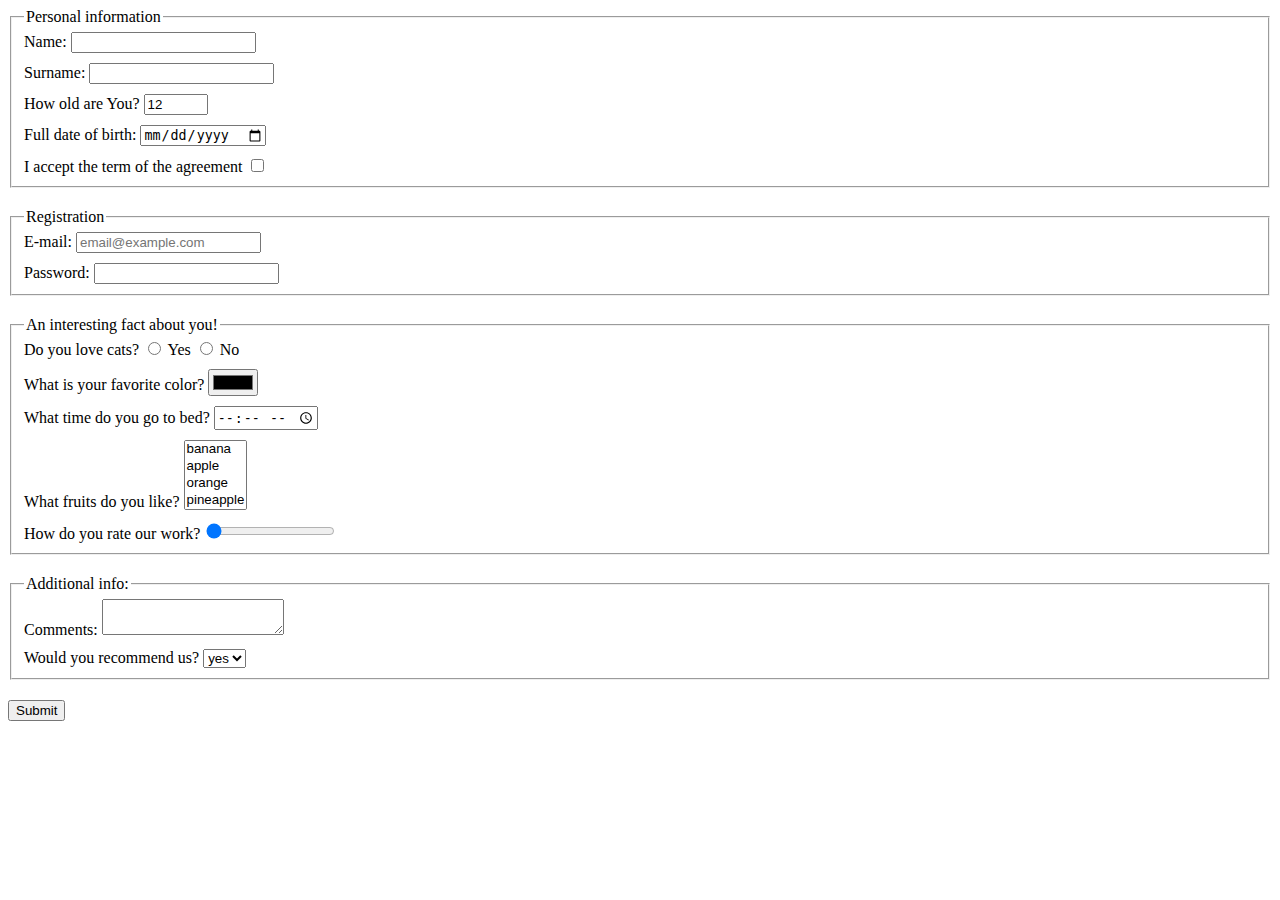
==== src/index.html @ 09e0259d "Form Task Commit" ====
<!doctype html>
<html lang="en">
  <head>
    <meta charset="UTF-8">
    
    <meta
      name="viewport"
      content="width=device-width, user-scalable=no, initial-scale=1.0, maximum-scale=1.0, minimum-scale=1.0"
    >
    <meta http-equiv="X-UA-Compatible" content="ie=edge">
    <title>HTML Form</title>
    <link rel="stylesheet" href="./style.css">
  </head>
  <body>
    <form
    action="https://mate-academy-form-lesson.herokuapp.com/create-application"
    method="post"
    >
      <fieldset class="field-group">
        <legend>Personal information</legend>
        <div class="field">
          <label for="firstName">
            Name:
            <input
            type="text"
            name="firstName"
            id="firstName"
            autocomplete="off"
            >
          </label>
        </div>

        <div class="field">
          <label for="secondName">
            Surname:
            <input
            type="text"
            name="secondName"
            id="secondName"
            autocomplete="off"
            >
          </label>
        </div>


        <div class="field">
          <label for="age">
            How old are You?
            <input
            type="number"
            name="age"
            id="age"
            value="12"
            min="1"
            max="100"
            >
          </label>
        </div>

        <div class="field">
          <label for="dateOfBirth">
            Full date of birth:
            <input 
            type="date" 
            name="dateOfBirth"
            id="dateOfBirth"
            >
          </label>
        </div>

        <div class="field">
          <label for="term">
            I accept the term of the agreement
            <input
            type="checkbox"
            name="term"
            id="term"
            required
            >
          </label>
        </div>
      </fieldset>

      <fieldset class="field-group">
        <legend>Registration</legend>
        <div class="field">
          <label for="email">
            E-mail:
            <input
            type="email"
            name="email"
            id="email"
            placeholder="email@example.com"
            required
            >
          </label>
        </div>

        <div class="field">
          <label for="password">
            Password:
            <input
            type="password"
            name="password"
            id="password"
            minlength="6"
            maxlength="20"
            >
          </label>
        </div>
      </fieldset>

      <fieldset class="field-group">
        <legend>An interesting fact about you!</legend>
        <div class="field">
          Do you love cats?
          <label for="loveCat">
            <input
            type="radio"
            name="loveCat"
            value="yes"
            id="loveCat"
            >
            Yes
          </label>

          <label for="notLoveCat">
            <input
            type="radio"
            name="loveCat"
            value="yes"
            id="notLoveCat"
            >
            No
          </label>
        </div>

        <div class="field">
          <label for="color">
            What is your favorite color?
            <input
            type="color"
            name="color"
            value="#000"
            >
          </label>
        </div>

        <div class="field">
          <label for="time">
            What time do you go to bed?
            <input
            type="time"
            name="time"
            id="time"
            >
          </label>
        </div>

        <div class="field">
          <label for="fruit">
            What fruits do you like?
            <select
            name="fruit"
            id="fruit"
            multiple
            >
              <option value="banana">banana</option>
              <option value="apple">apple</option>
              <option value="orange">orange</option>
              <option value="pineapple">pineapple</option>
              <option value="kiwi">kiwi</option>
              <option value=" " disabled></option>
            </select>
          </label>
        </div>

        <div class="field">
          <label for="rateWork">
            How do you rate our work?
            <input
            type="range"
            name="rateWork"
            value="0"
            >
          </label>
        </div>
      </fieldset>

      <fieldset class="field-group">
        <legend>Additional info:</legend>
        <div class="field">
          <label for="comment">
            Comments:
            <textarea
            name="comment"
            id="comment"
            cols="20"
            rows="2"
            > 
            </textarea>
          </label>
        </div>

        <div class="field">
          <label for="ref">
            Would you recommend us?
            <select name="ref" id="ref">
              <option value="yes">yes</option>
              <option value="no">no</option>
            </select>
          </label>
        </div>
      </fieldset>
      <button type="submit">Submit</button>
    </form>
    <script type="text/javascript" src="./main.js"></script>
  </body>
</html>
---- src/style.css ----
/* styles go here */
.field-group:not(:last-child) {
  margin-bottom: 20px;
}

.field:not(:last-child) {
  margin-bottom: 10px;
}
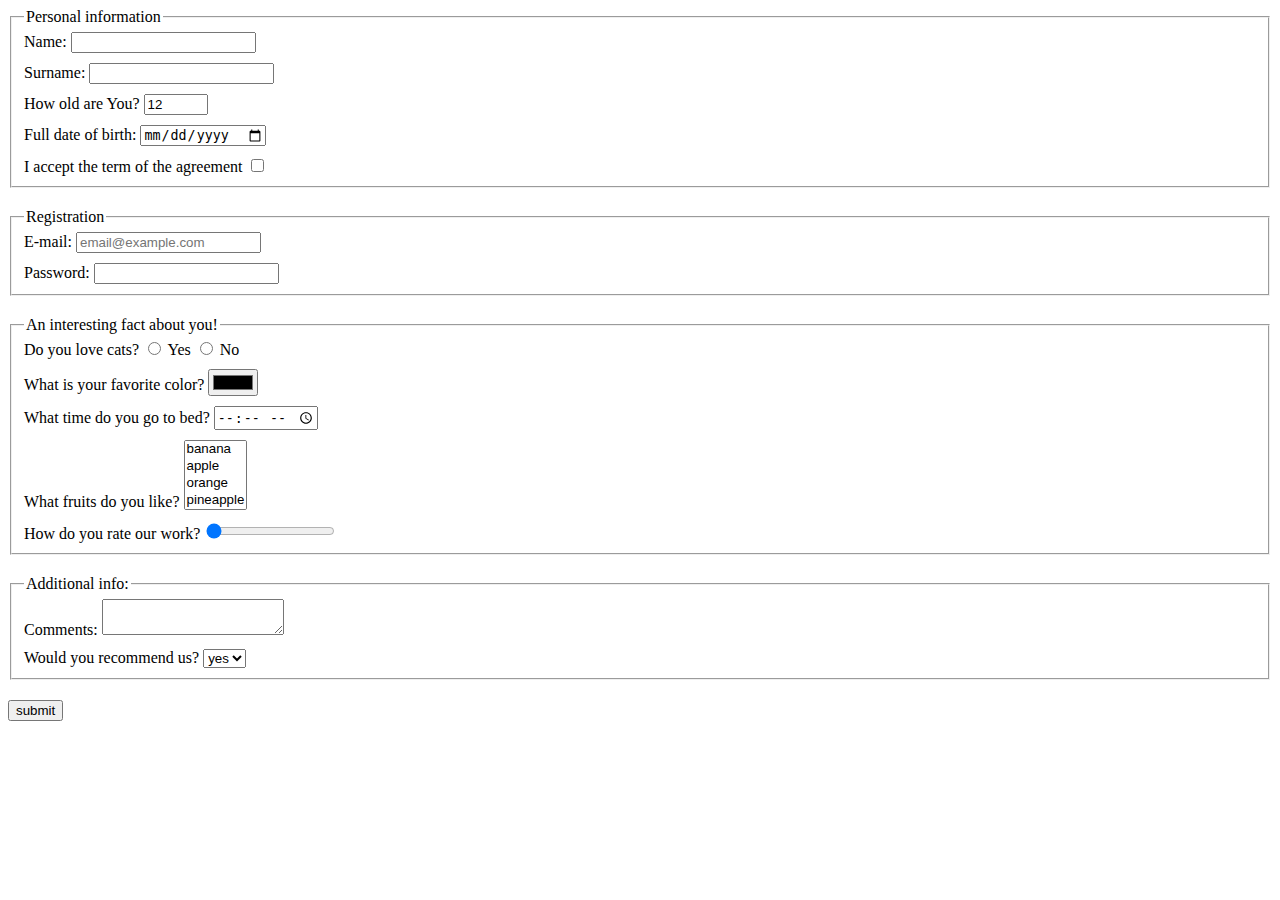
==== commit 3ac1a157: "Form Commit" ====
--- a/src/index.html
+++ b/src/index.html
@@ -212,7 +212,7 @@
           </label>
         </div>
       </fieldset>
-      <button type="submit">Submit</button>
+      <button type="submit">submit</button>
     </form>
     <script type="text/javascript" src="./main.js"></script>
   </body>
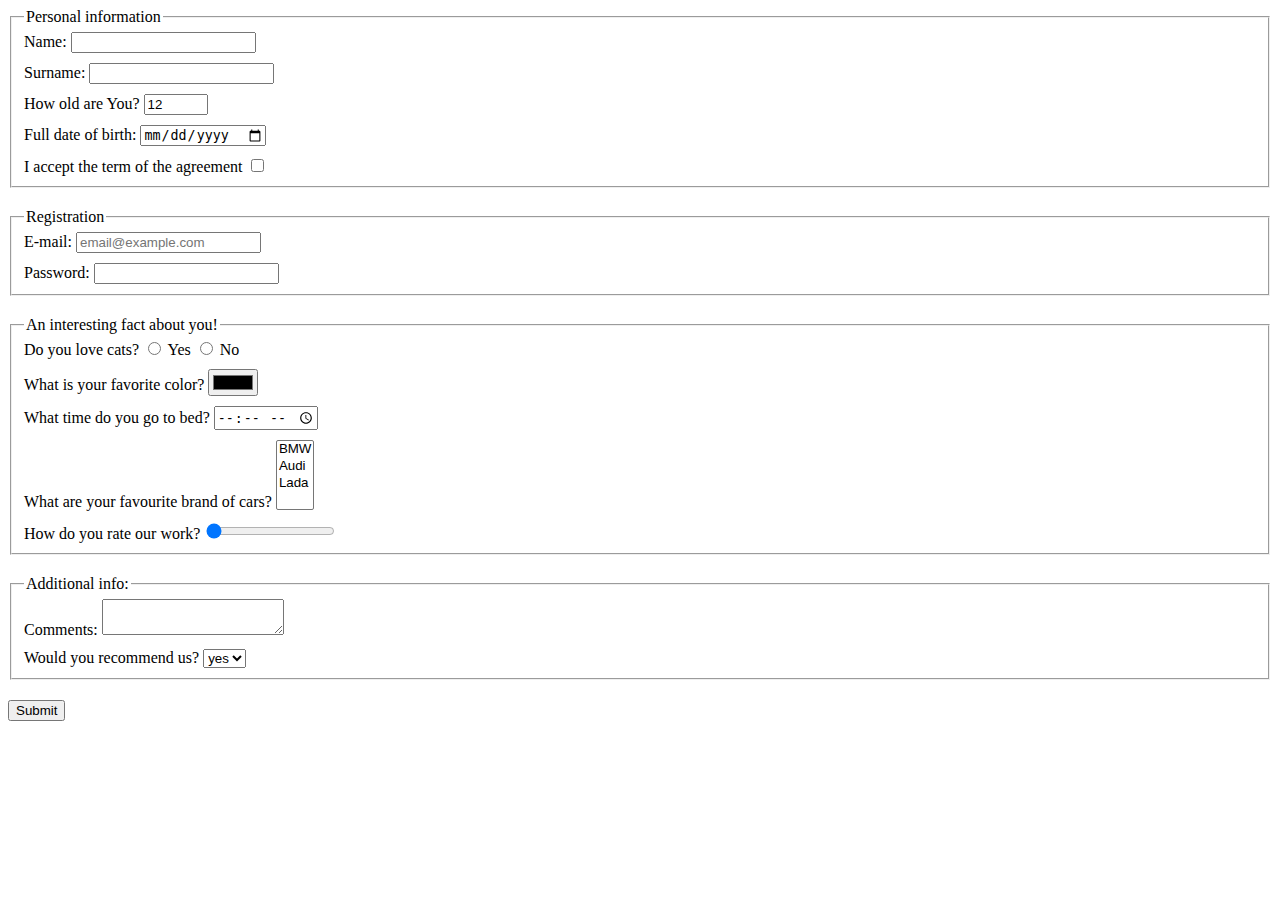
==== commit c0192e77: "multiple changed, submit button changed" ====
--- a/src/index.html
+++ b/src/index.html
@@ -158,18 +158,16 @@
         </div>
 
         <div class="field">
-          <label for="fruit">
-            What fruits do you like?
+          <label for="car">
+            What are your favourite brand of cars?
             <select
-            name="fruit"
-            id="fruit"
+            name="car"
+            id="car"
             multiple
             >
-              <option value="banana">banana</option>
-              <option value="apple">apple</option>
-              <option value="orange">orange</option>
-              <option value="pineapple">pineapple</option>
-              <option value="kiwi">kiwi</option>
+              <option value="bmw">BMW</option>
+              <option value="audi">Audi</option>
+              <option value="lada">Lada</option>
               <option value=" " disabled></option>
             </select>
           </label>
@@ -212,7 +210,7 @@
           </label>
         </div>
       </fieldset>
-      <button type="submit">submit</button>
+      <button type="submit">Submit</button>
     </form>
     <script type="text/javascript" src="./main.js"></script>
   </body>
